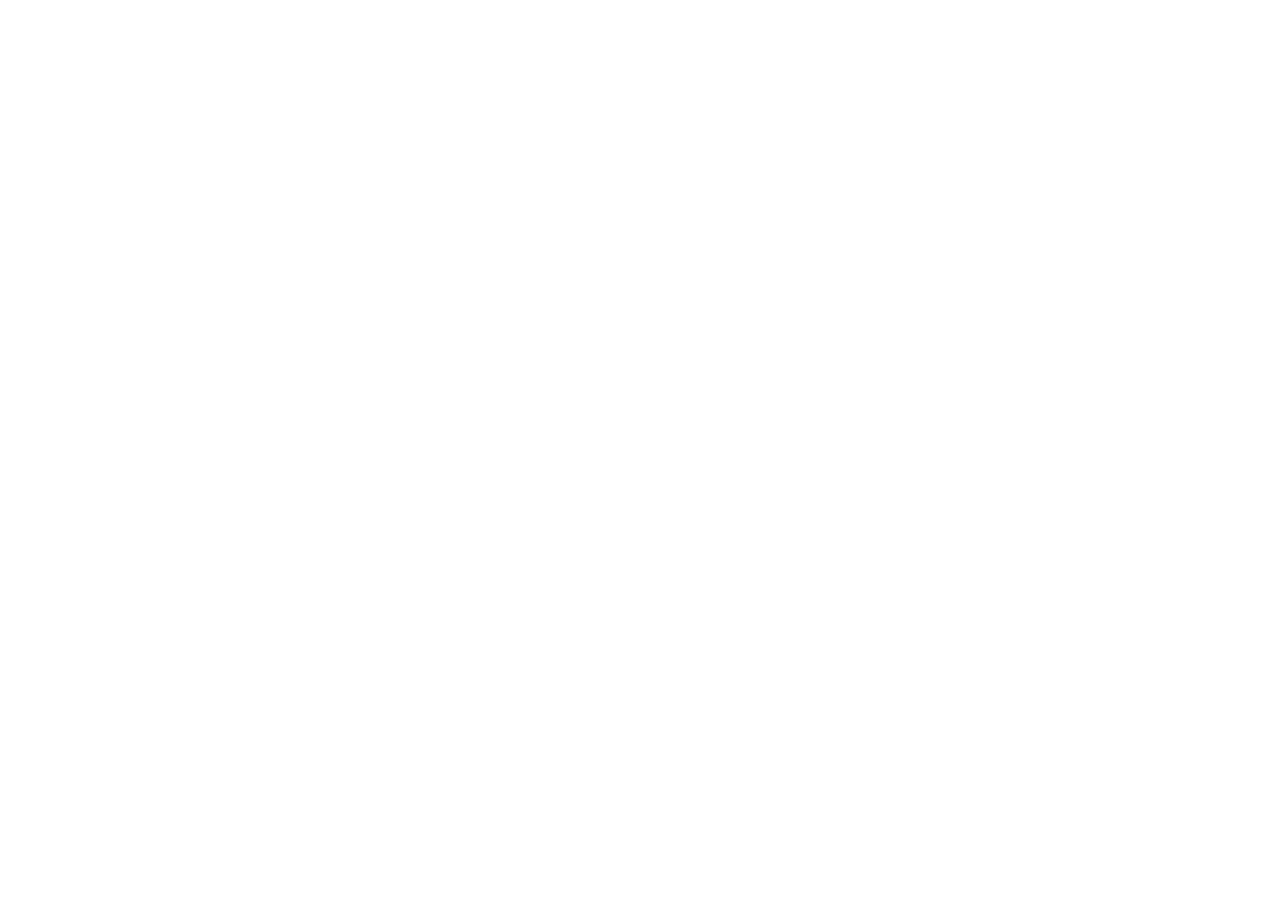
==== xQuick-One/Hover-beforeNafter/index.html @ a3759907 "animation, transition and transform" ====
<!DOCTYPE html>
<html lang="en">
<head>
	<meta charset="UTF-8">
	<meta name="viewport" content="width=device-width, initial-scale=1.0">
	<title>Document</title>
	<link href="./styles.css">
</head>
<body>
	
</body>
</html>
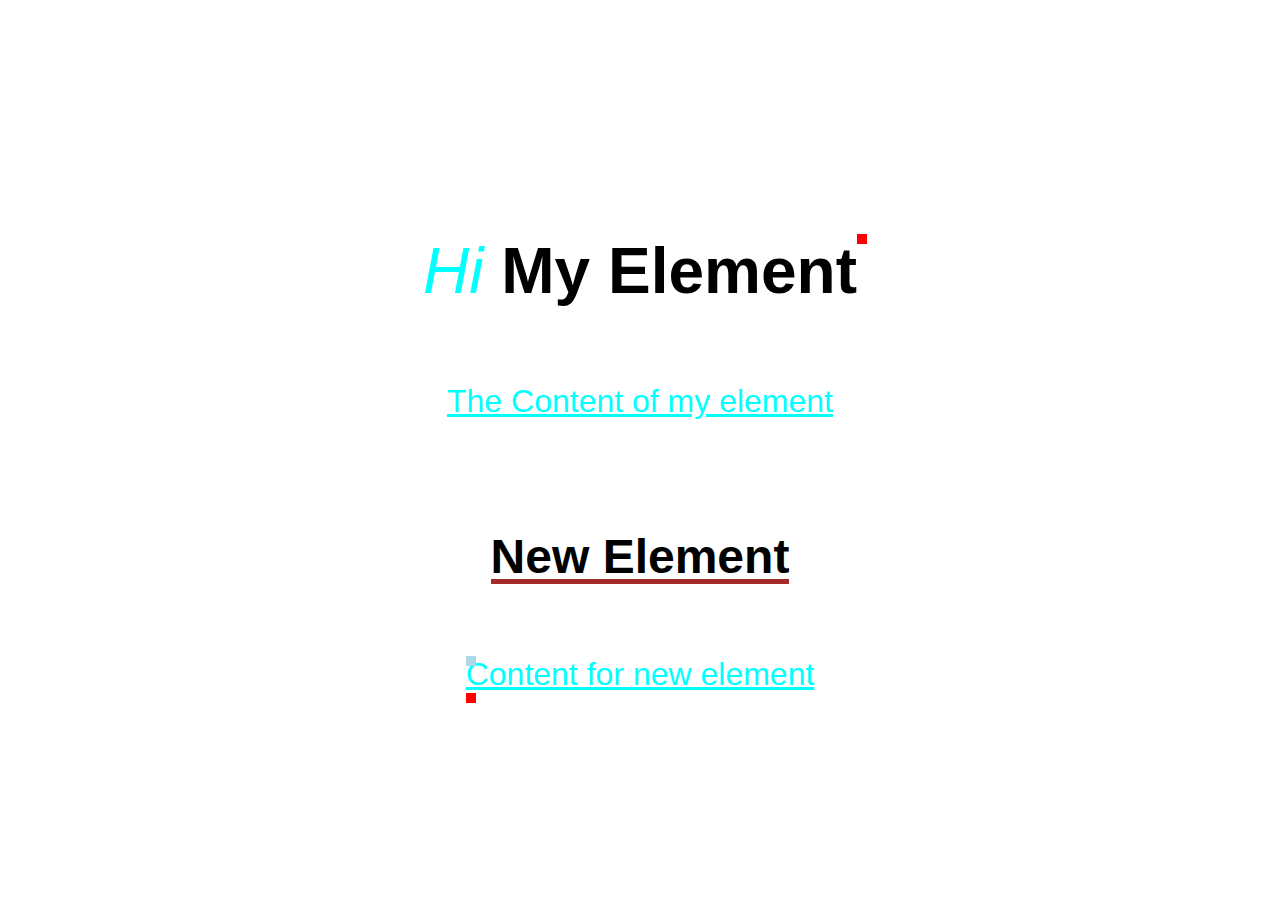
==== commit bab63ddb: "after before" ====
--- a/xQuick-One/Hover-beforeNafter/index.html
+++ b/xQuick-One/Hover-beforeNafter/index.html
@@ -4,9 +4,24 @@
 	<meta charset="UTF-8">
 	<meta name="viewport" content="width=device-width, initial-scale=1.0">
 	<title>Document</title>
-	<link href="./styles.css">
+	<link href="./styles.css" rel="stylesheet">
+
+	<style>
+		
+	</style>
 </head>
+
 <body>
-	
+	<h1> My Element</h1>
+	<p>The Content of my element</p>
+
+	<br>
+
+	<h2>New Element</h2>
+	<p class="p">
+		<!-- ::before   -comes before content in the tag-->
+		Content for new element
+		<!-- ::after 	-comes after content in the tag-->
+	</p>
 </body>
 </html>--- a/xQuick-One/Hover-beforeNafter/styles.css
+++ b/xQuick-One/Hover-beforeNafter/styles.css
@@ -0,0 +1,95 @@
+/* Pseudo Classes & Elements
+
+	Pseudoclasses (e.g., :hover, :focus) select elements based on their state or position.
+	Pseudoelements (e.g., ::before, ::after) create virtual elements that are part of the 
+	document’s styling and content flow but aren’t actually in the HTML structure.
+
+	PseudoClasses
+	:hover – Applies styles when an element is being hovered over by the cursor.
+	:active – Applies styles when an element (like a button) is being activated, usually by clicking on it.
+	:focus – Applies styles when an element (like an input field) is focused, often by clicking or using the Tab key.
+	:checked – Applies styles to checkboxes or radio buttons when they’re checked.
+	:nth-child() – Targets an element based on its position among siblings (e.g., every second child or third child).
+	:first-child and :last-child – Target the first or last child element among siblings.
+	:not() – Excludes elements matching a selector, which is useful for selective styling.
+	:is() – A newer pseudoclass that simplifies targeting multiple selectors with the same styles.
+
+	PseudoElements
+	The ::before pseudoelement adds content at the start of the (e.g h2) element.
+	The ::after pseudoelement adds content at the end of the (e.g h2) element.
+
+*/
+
+html {
+	font-family: Poppins, sans-serif;
+}
+
+body {
+	height: 100vh;
+	display: flex;
+	flex-direction: column;
+	justify-content: center;
+	align-items: center;
+	font-size: 2rem;
+}
+
+
+h1 {
+	position: relative;
+}
+
+h1::before {
+	content: 'Hi';
+	font-style: italic;
+	font-weight: 300;
+	color: aqua;
+} 
+
+h1::after {
+	/* content: ', Hello World!'; */
+	content: ''; /*have to be empty if no text content would be there*/
+	background: red;
+	height: 10px;
+	width: 10px;
+	position: absolute;
+}
+
+p {
+	text-decoration: underline; /*used to underline text*/
+	color: aqua;
+}
+
+
+
+h2{
+	position: relative;
+	width: max-content; /*contents doesnt go beyond content width*/
+}
+h2::after {
+	content: '';
+	background-color: brown;
+	height: 5px;
+	width: 100%;
+
+	position: absolute;
+	bottom: 0;
+	left: 0;
+}
+
+.p::before {
+	content: '';
+	background: lightblue;
+	height: 10px;
+	width: 10px;
+	display: block; /*stacks up contents on themselves*/
+	position: absolute;
+}
+
+.p::after {
+	content: '';
+	background: red;
+	height: 10px;
+	width: 10px;
+	display: block;
+	position: absolute;
+}